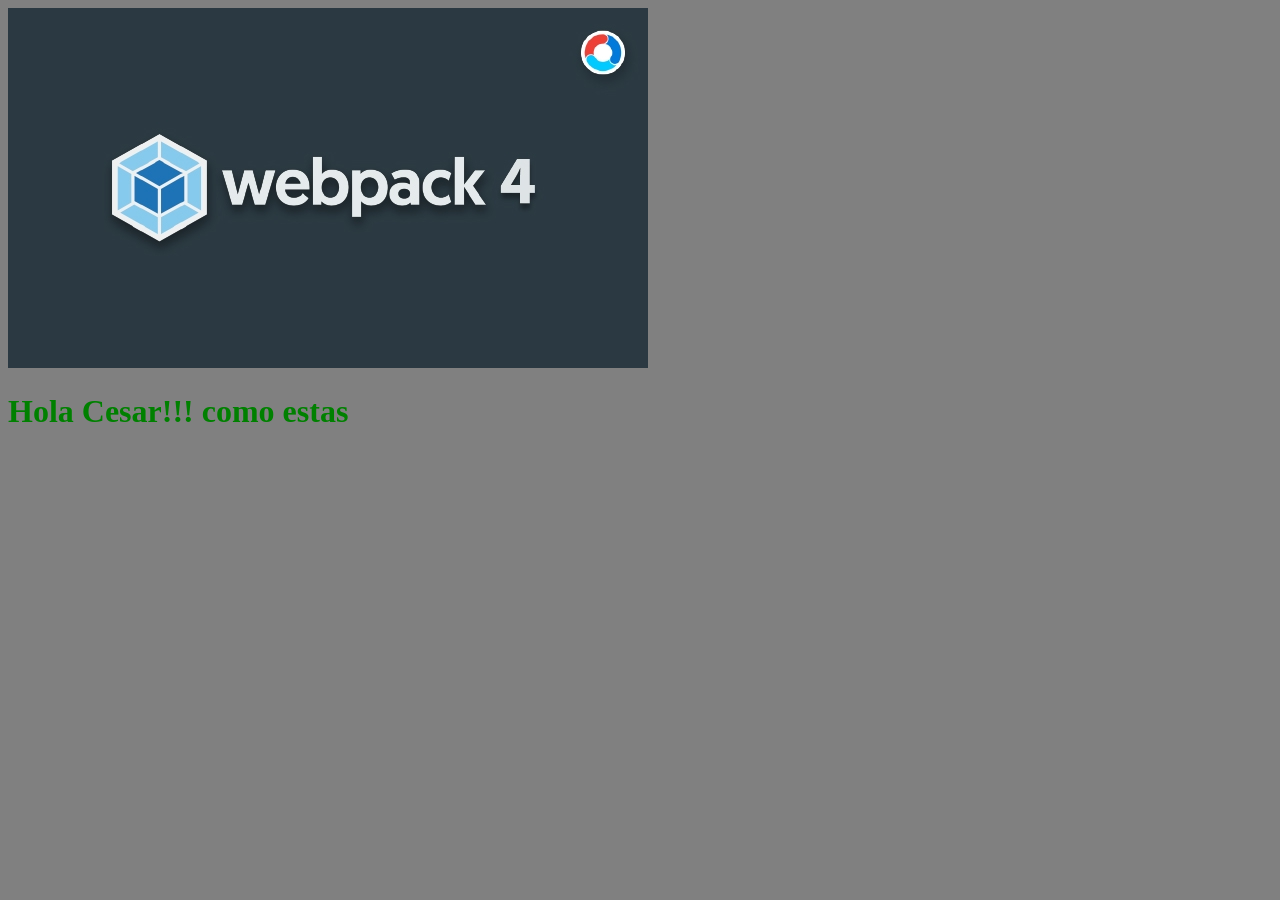
==== docs/index.html @ 20aca21b "docs creado" ====
<!doctype html><html lang="en"><head><meta charset="UTF-8"><meta http-equiv="X-UA-Compatible" content="IE=edge"><meta name="viewport" content="width=device-width,initial-scale=1"><title>Webpack Básico</title><link href="main.7ff7e3e3bedb3977f2da.css" rel="stylesheet"></head><body><img src="./assets/webpack.jpg" alt="Webpack logo"><script defer="defer" src="main.471b085328a24e13e4a1.js"></script></body></html>
---- docs/main.7ff7e3e3bedb3977f2da.css ----
body,html{background-color:grey}
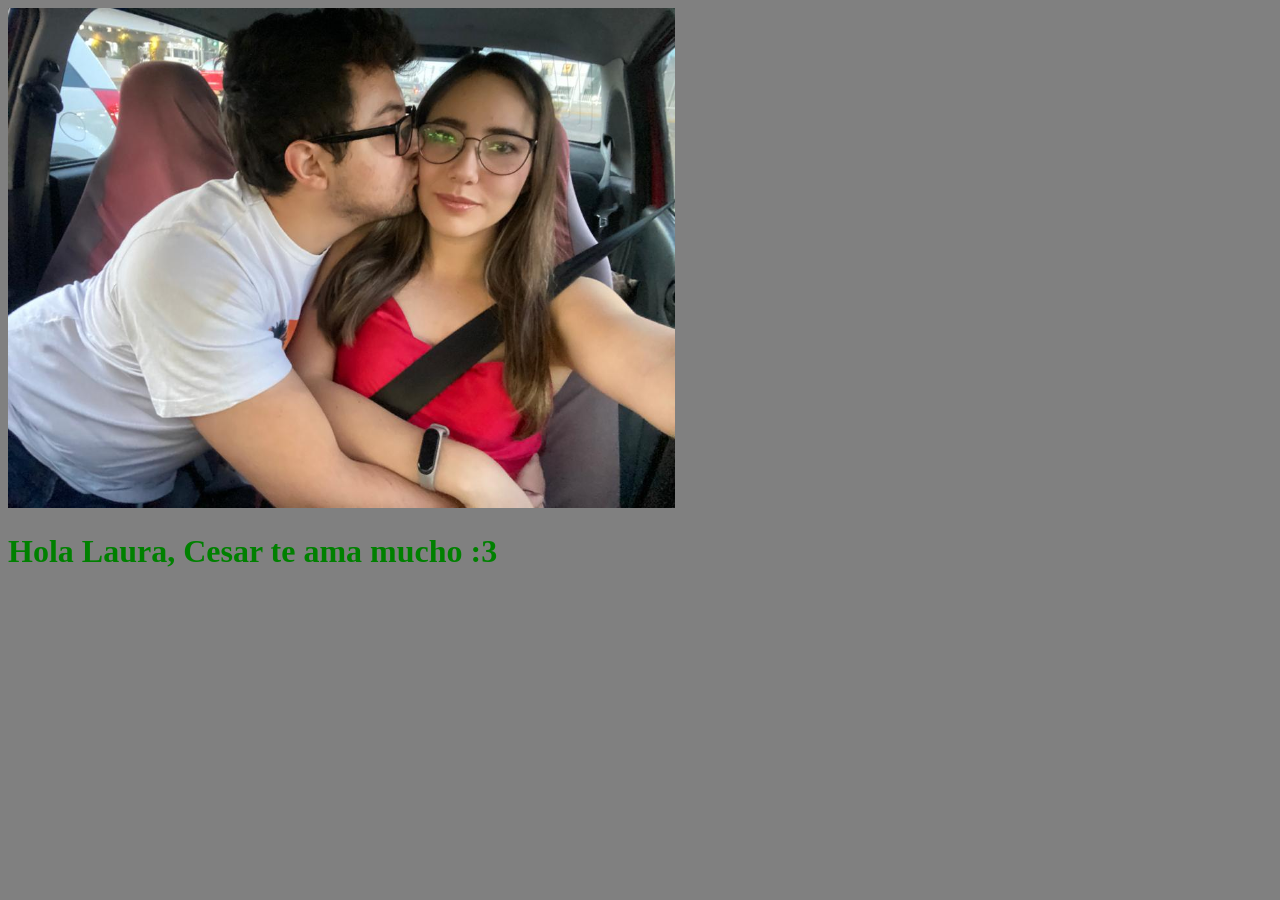
==== commit d07140d4: "docs actualizado" ====
--- a/docs/index.html
+++ b/docs/index.html
@@ -1 +1 @@
-<!doctype html><html lang="en"><head><meta charset="UTF-8"><meta http-equiv="X-UA-Compatible" content="IE=edge"><meta name="viewport" content="width=device-width,initial-scale=1"><title>Webpack Básico</title><link href="main.7ff7e3e3bedb3977f2da.css" rel="stylesheet"></head><body><img src="./assets/webpack.jpg" alt="Webpack logo"><script defer="defer" src="main.471b085328a24e13e4a1.js"></script></body></html>+<!doctype html><html lang="en"><head><meta charset="UTF-8"><meta http-equiv="X-UA-Compatible" content="IE=edge"><meta name="viewport" content="width=device-width,initial-scale=1"><title>Webpack Básico</title><link href="main.7ff7e3e3bedb3977f2da.css" rel="stylesheet"></head><body><img src="./assets/cyl.jpeg" alt="Webpack logo" height="500px"><script defer="defer" src="main.87ada332c29b0cffebc2.js"></script></body></html>
